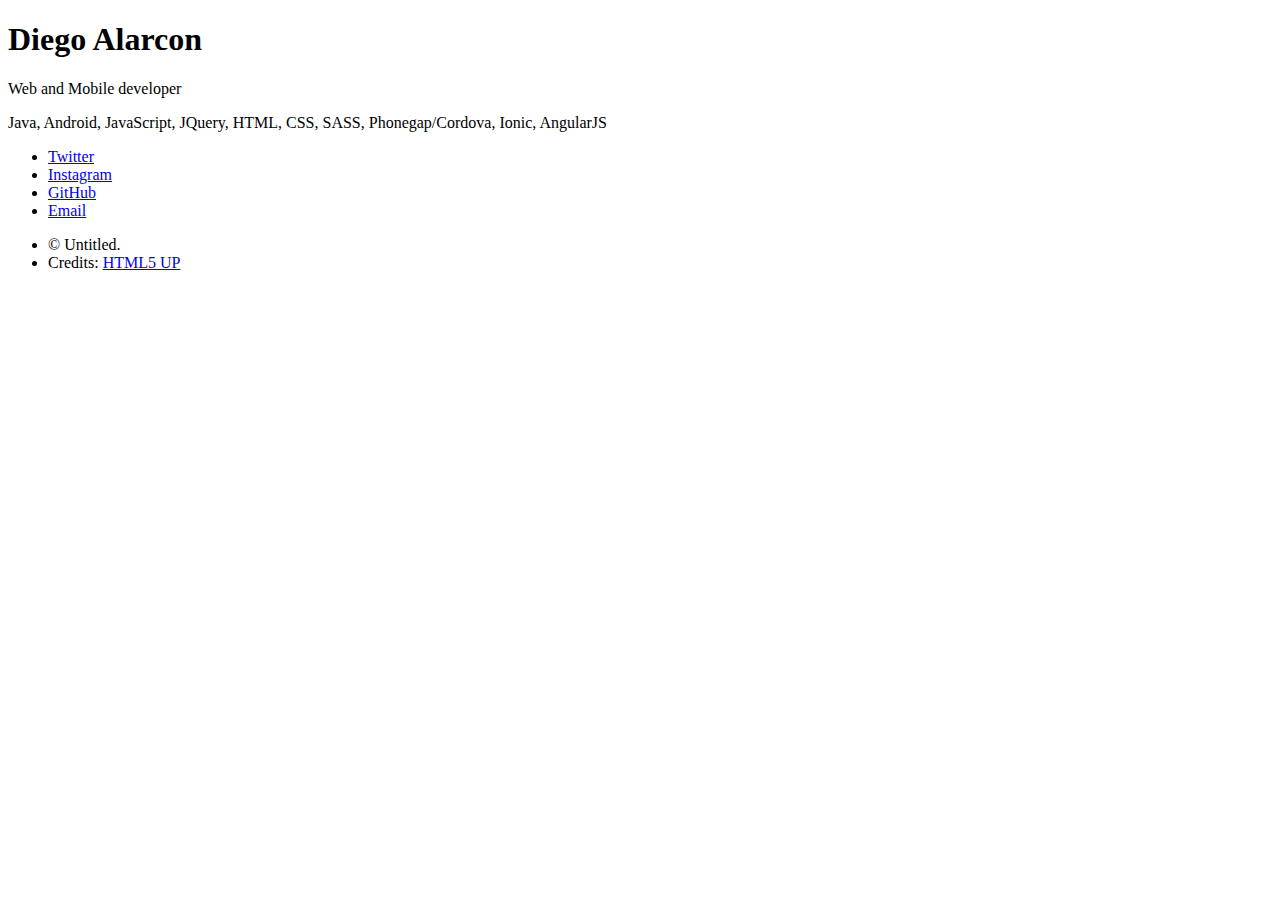
==== index.html @ 7571df00 "Update index.html" ====
<!DOCTYPE HTML>
<!--
	Eventually by HTML5 UP
	html5up.net | @n33co
	Free for personal and commercial use under the CCA 3.0 license (html5up.net/license)
-->
<html>
	<head>
		<title>Diego Alarcon - Developer</title>
		<meta charset="utf-8" />
		<meta name="viewport" content="width=device-width, initial-scale=1, user-scalable=no" />
		<!--[if lte IE 8]><script src="assets/js/ie/html5shiv.js"></script><![endif]-->
		<link rel="stylesheet" href="assets/css/main.css" />
		<script src="http://code.jquery.com/jquery-1.11.3.min.js"></script>
		<!--[if lte IE 8]><link rel="stylesheet" href="assets/css/ie8.css" /><![endif]-->
		<!--[if lte IE 9]><link rel="stylesheet" href="assets/css/ie9.css" /><![endif]-->
		
	</head>
	<body>

		<!-- Header -->
			<header id="header">
				<h1>Diego Alarcon</h1>
				<p>Web and Mobile developer
				</p>
			</header>
				
			<div class="description">
				<p>Java, Android, JavaScript, JQuery, HTML, CSS, SASS, Phonegap/Cordova, Ionic, AngularJS</p>
				<p id='fooHolder'></p>
				<div id="images"></div>

			<script>
			(function() {
			  var myAPI = "/diegoalarcon/assets/jsonAnuncios.json";
			  $.getJSON( myAPI, {
			    format: "json"
			  })
			     .done(function( data ) {
			     	console.log("data from API:");
			    	console.log(data)
			    	
			    	console.log("data.Response.anuncios:");
			    	var responseData = data.response.anuncios;
			    	console.log(responseData);
			  
			    	$.each(responseData, function(i, anuncio){
			    		$( "<img>" ).attr( "src", anuncio.imgURL ).attr("height", "40").appendTo( "#images" );
			    	});
			    });
			})();
			</script>

			<script>
			/*(function() {
			  var myAPI = "http://preprod.ordertech.com.ar/demo/1.4/api/articulos?desde=0";
			  $.getJSON( myAPI, {
			    format: "json",
			    beforeSend: setHeader
			  })
			     .done(function( data ) {
			     	console.log("data from API:");
			    	console.log(data)
			    	
			    	/*console.log("data.Response.anuncios:");
			    	var responseData = data.response.anuncios;
			    	console.log(responseData);
			  
			    	$.each(responseData, function(i, anuncio){
			    		$( "<img>" ).attr( "src", anuncio.imgURL ).attr("height", "40").appendTo( "#images" );
			    	});
			    });
			})();*/

			$.ajax({
		          url: 'http://preprod.ordertech.com.ar/demo/1.4/api/articulos?desde=0',
		          type: 'GET',
		          dataType: 'json',
		          success: function() { alert('hello!'); },
		          error: function() { alert('boo!'); },
		          beforeSend: setHeader
		        });

			function setHeader(xhr) {
        	xhr.setRequestHeader('Auth-Token', 'e5e9def5dbfde4565eb3f09a63764e18');
      }
			</script>
			
		<!--	<script>
				$(function() {
				
				var data = $.parseJSON('{"success":true,"venues":[{"id":237,"title":"Country House Hotel and Restaurant","thumb_image":"thumb_combe-house-buttercups_3617067271.jpg","description":"","subType":1},{"id":579,"title":"Abode Exeter","thumb_image":"wvs.jpg","description":"","subType":0},{"id":484,"title":"Anran Luxury Boutique","thumb_image":"wvs.jpg","description":"","subType":0}]}');
				console.log(data);
				$.each(data.venues, function() {
				                $.each(this, function(k, v) {
				                    console.log(k + ' ' + v);
				                });
				            });
				
				});
			</script>
 
			<script>
			(function() {
			  var flickerAPI = "http://api.flickr.com/services/feeds/photos_public.gne?jsoncallback=?";
			  $.getJSON( flickerAPI, {
			    tags: "mount rainier",
			    tagmode: "any",
			    format: "json"
			  })
			    .done(function( data ) {
			    	console.log(data)
			      $.each( data.items, function( i, item ) {
			        $( "<img>" ).attr( "src", item.media.m ).appendTo( "#images" );
			        if ( i === 3 ) {
			          return false;
			        }
			      });
			    });
			})();
			</script>-->
			</div>

		<!-- Footer -->
			<footer id="footer">
				<ul class="icons">
					<li><a href="./githubExamples.html" class="icon fa-twitter"><span class="label">Twitter</span></a></li>
					<li><a href="./githubExamples.html" class="icon fa-instagram"><span class="label">Instagram</span></a></li>
					<li><a href="./githubExamples.html" class="icon fa-github"><span class="label">GitHub</span></a></li>
					<li><a href="./githubExamples.html" class="icon fa-envelope-o"><span class="label">Email</span></a></li>
				</ul>
				<ul class="copyright">
					<li>&copy; Untitled.</li><li>Credits: <a href="http://html5up.net">HTML5 UP</a></li>
				</ul>
			</footer>

		<!-- Scripts -->
			<!--[if lte IE 8]><script src="assets/js/ie/respond.min.js"></script><![endif]-->
			<script src="assets/js/main.js"></script>

	</body>
</html>
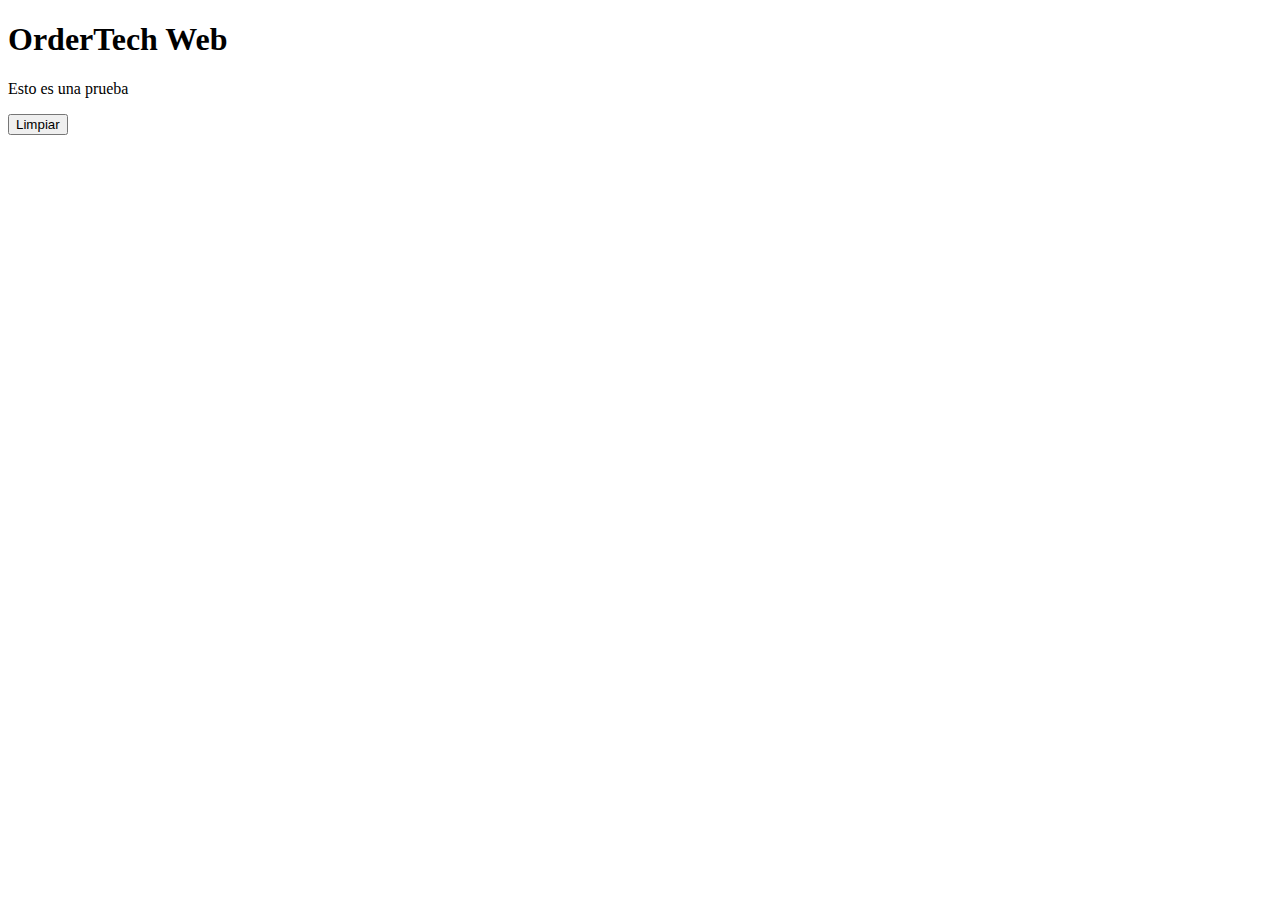
==== commit c79036d8: "Update index.html" ====
--- a/index.html
+++ b/index.html
@@ -12,6 +12,7 @@
 		<!--[if lte IE 8]><script src="assets/js/ie/html5shiv.js"></script><![endif]-->
 		<link rel="stylesheet" href="assets/css/main.css" />
 		<script src="http://code.jquery.com/jquery-1.11.3.min.js"></script>
+		<script type="text/javascript" src="script.js"></script>
 		<!--[if lte IE 8]><link rel="stylesheet" href="assets/css/ie8.css" /><![endif]-->
 		<!--[if lte IE 9]><link rel="stylesheet" href="assets/css/ie9.css" /><![endif]-->
 		
@@ -20,118 +21,21 @@
 
 		<!-- Header -->
 			<header id="header">
-				<h1>Diego Alarcon</h1>
-				<p>Web and Mobile developer
-				</p>
+				<h1>OrderTech Web</h1>
 			</header>
 				
 			<div class="description">
-				<p>Java, Android, JavaScript, JQuery, HTML, CSS, SASS, Phonegap/Cordova, Ionic, AngularJS</p>
-				<p id='fooHolder'></p>
-				<div id="images"></div>
+				<p>Esto es una prueba</p>
+				<div id="anuncios"></div>
+				<div id="rubros"></div>
+				<div id="familias"></div>
+				<div id="articulos"></div>
 
-			<script>
-			(function() {
-			  var myAPI = "/diegoalarcon/assets/jsonAnuncios.json";
-			  $.getJSON( myAPI, {
-			    format: "json"
-			  })
-			     .done(function( data ) {
-			     	console.log("data from API:");
-			    	console.log(data)
-			    	
-			    	console.log("data.Response.anuncios:");
-			    	var responseData = data.response.anuncios;
-			    	console.log(responseData);
-			  
-			    	$.each(responseData, function(i, anuncio){
-			    		$( "<img>" ).attr( "src", anuncio.imgURL ).attr("height", "40").appendTo( "#images" );
-			    	});
-			    });
-			})();
-			</script>
-
-			<script>
-			/*(function() {
-			  var myAPI = "http://preprod.ordertech.com.ar/demo/1.4/api/articulos?desde=0";
-			  $.getJSON( myAPI, {
-			    format: "json",
-			    beforeSend: setHeader
-			  })
-			     .done(function( data ) {
-			     	console.log("data from API:");
-			    	console.log(data)
-			    	
-			    	/*console.log("data.Response.anuncios:");
-			    	var responseData = data.response.anuncios;
-			    	console.log(responseData);
-			  
-			    	$.each(responseData, function(i, anuncio){
-			    		$( "<img>" ).attr( "src", anuncio.imgURL ).attr("height", "40").appendTo( "#images" );
-			    	});
-			    });
-			})();*/
-
-			$.ajax({
-		          url: 'http://preprod.ordertech.com.ar/demo/1.4/api/articulos?desde=0',
-		          type: 'GET',
-		          dataType: 'json',
-		          success: function() { alert('hello!'); },
-		          error: function() { alert('boo!'); },
-		          beforeSend: setHeader
-		        });
-
-			function setHeader(xhr) {
-        	xhr.setRequestHeader('Auth-Token', 'e5e9def5dbfde4565eb3f09a63764e18');
-      }
-			</script>
-			
-		<!--	<script>
-				$(function() {
-				
-				var data = $.parseJSON('{"success":true,"venues":[{"id":237,"title":"Country House Hotel and Restaurant","thumb_image":"thumb_combe-house-buttercups_3617067271.jpg","description":"","subType":1},{"id":579,"title":"Abode Exeter","thumb_image":"wvs.jpg","description":"","subType":0},{"id":484,"title":"Anran Luxury Boutique","thumb_image":"wvs.jpg","description":"","subType":0}]}');
-				console.log(data);
-				$.each(data.venues, function() {
-				                $.each(this, function(k, v) {
-				                    console.log(k + ' ' + v);
-				                });
-				            });
-				
-				});
-			</script>
- 
-			<script>
-			(function() {
-			  var flickerAPI = "http://api.flickr.com/services/feeds/photos_public.gne?jsoncallback=?";
-			  $.getJSON( flickerAPI, {
-			    tags: "mount rainier",
-			    tagmode: "any",
-			    format: "json"
-			  })
-			    .done(function( data ) {
-			    	console.log(data)
-			      $.each( data.items, function( i, item ) {
-			        $( "<img>" ).attr( "src", item.media.m ).appendTo( "#images" );
-			        if ( i === 3 ) {
-			          return false;
-			        }
-			      });
-			    });
-			})();
-			</script>-->
 			</div>
 
 		<!-- Footer -->
 			<footer id="footer">
-				<ul class="icons">
-					<li><a href="./githubExamples.html" class="icon fa-twitter"><span class="label">Twitter</span></a></li>
-					<li><a href="./githubExamples.html" class="icon fa-instagram"><span class="label">Instagram</span></a></li>
-					<li><a href="./githubExamples.html" class="icon fa-github"><span class="label">GitHub</span></a></li>
-					<li><a href="./githubExamples.html" class="icon fa-envelope-o"><span class="label">Email</span></a></li>
-				</ul>
-				<ul class="copyright">
-					<li>&copy; Untitled.</li><li>Credits: <a href="http://html5up.net">HTML5 UP</a></li>
-				</ul>
+				<button id="btnLimpiar" type="button">Limpiar</button>
 			</footer>
 
 		<!-- Scripts -->
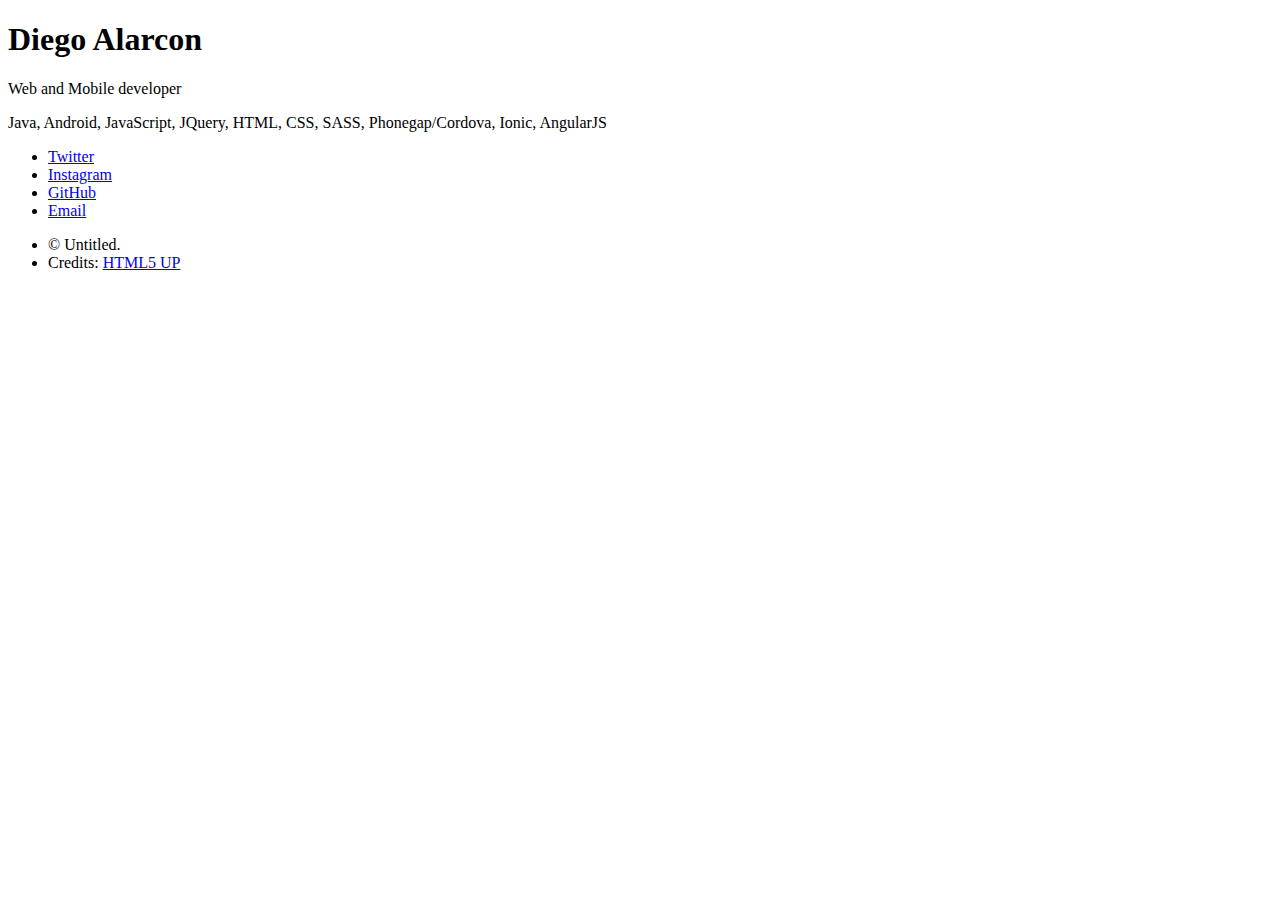
==== commit 28e64e64: "Update index.html" ====
--- a/index.html
+++ b/index.html
@@ -21,21 +21,26 @@
 
 		<!-- Header -->
 			<header id="header">
-				<h1>OrderTech Web</h1>
+				<h1>Diego Alarcon</h1>
+				<p>Web and Mobile developer
+				</p>
 			</header>
 				
 			<div class="description">
-				<p>Esto es una prueba</p>
-				<div id="anuncios"></div>
-				<div id="rubros"></div>
-				<div id="familias"></div>
-				<div id="articulos"></div>
-
+				<p>Java, Android, JavaScript, JQuery, HTML, CSS, SASS, Phonegap/Cordova, Ionic, AngularJS</p>
 			</div>
 
 		<!-- Footer -->
 			<footer id="footer">
-				<button id="btnLimpiar" type="button">Limpiar</button>
+				<ul class="icons">
+					<li><a href="./githubExamples.html" class="icon fa-twitter"><span class="label">Twitter</span></a></li>
+					<li><a href="./githubExamples.html" class="icon fa-instagram"><span class="label">Instagram</span></a></li>
+					<li><a href="./githubExamples.html" class="icon fa-github"><span class="label">GitHub</span></a></li>
+					<li><a href="./githubExamples.html" class="icon fa-envelope-o"><span class="label">Email</span></a></li>
+				</ul>
+				<ul class="copyright">
+					<li>&copy; Untitled.</li><li>Credits: <a href="http://html5up.net">HTML5 UP</a></li>
+				</ul>
 			</footer>
 
 		<!-- Scripts -->
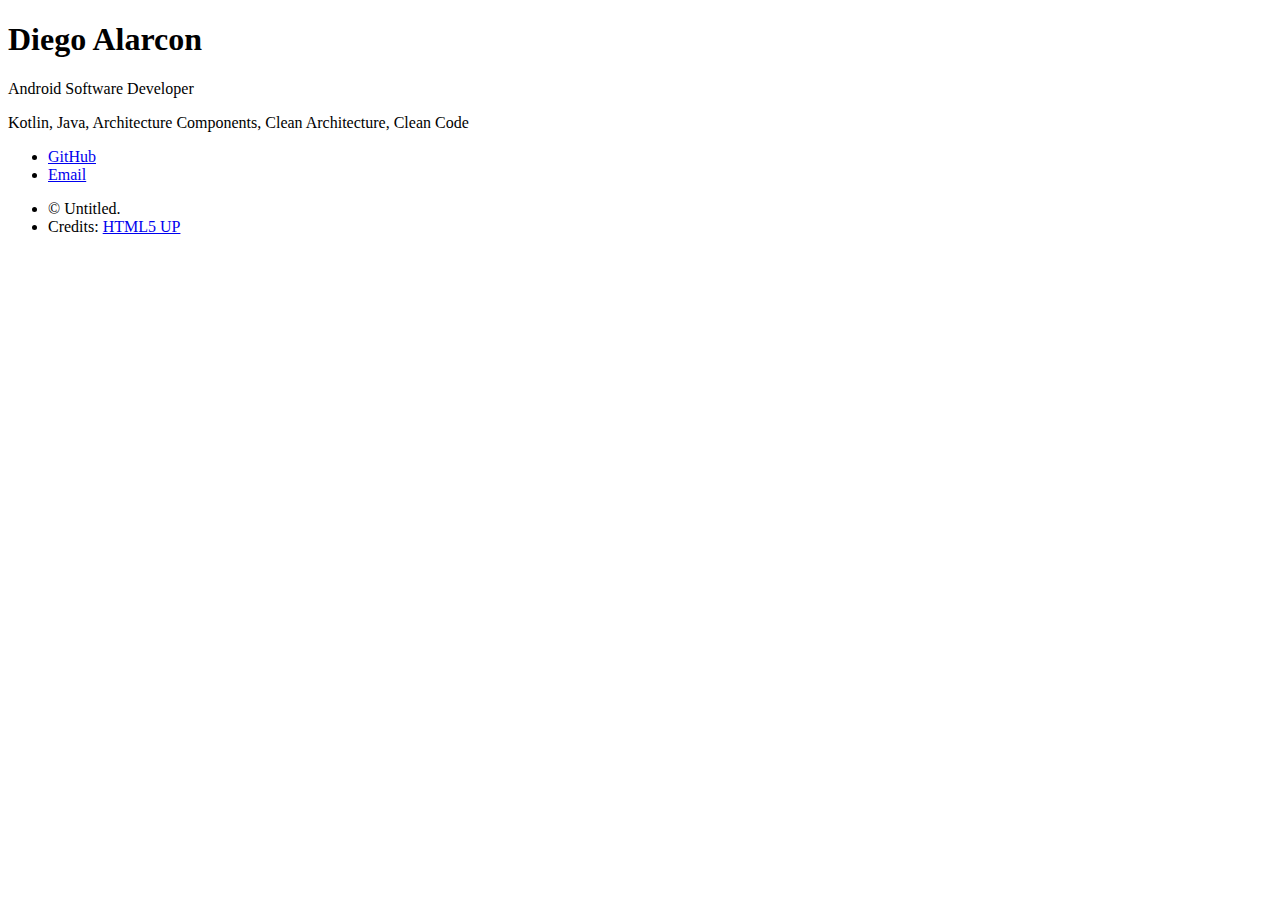
==== commit ea3fc0cf: "Update index.html" ====
--- a/index.html
+++ b/index.html
@@ -22,19 +22,17 @@
 		<!-- Header -->
 			<header id="header">
 				<h1>Diego Alarcon</h1>
-				<p>Web and Mobile developer
+				<p>Android Software Developer
 				</p>
 			</header>
 				
 			<div class="description">
-				<p>Java, Android, JavaScript, JQuery, HTML, CSS, SASS, Phonegap/Cordova, Ionic, AngularJS</p>
+				<p>Kotlin, Java, Architecture Components, Clean Architecture, Clean Code</p>
 			</div>
 
 		<!-- Footer -->
 			<footer id="footer">
 				<ul class="icons">
-					<li><a href="./githubExamples.html" class="icon fa-twitter"><span class="label">Twitter</span></a></li>
-					<li><a href="./githubExamples.html" class="icon fa-instagram"><span class="label">Instagram</span></a></li>
 					<li><a href="./githubExamples.html" class="icon fa-github"><span class="label">GitHub</span></a></li>
 					<li><a href="./githubExamples.html" class="icon fa-envelope-o"><span class="label">Email</span></a></li>
 				</ul>
